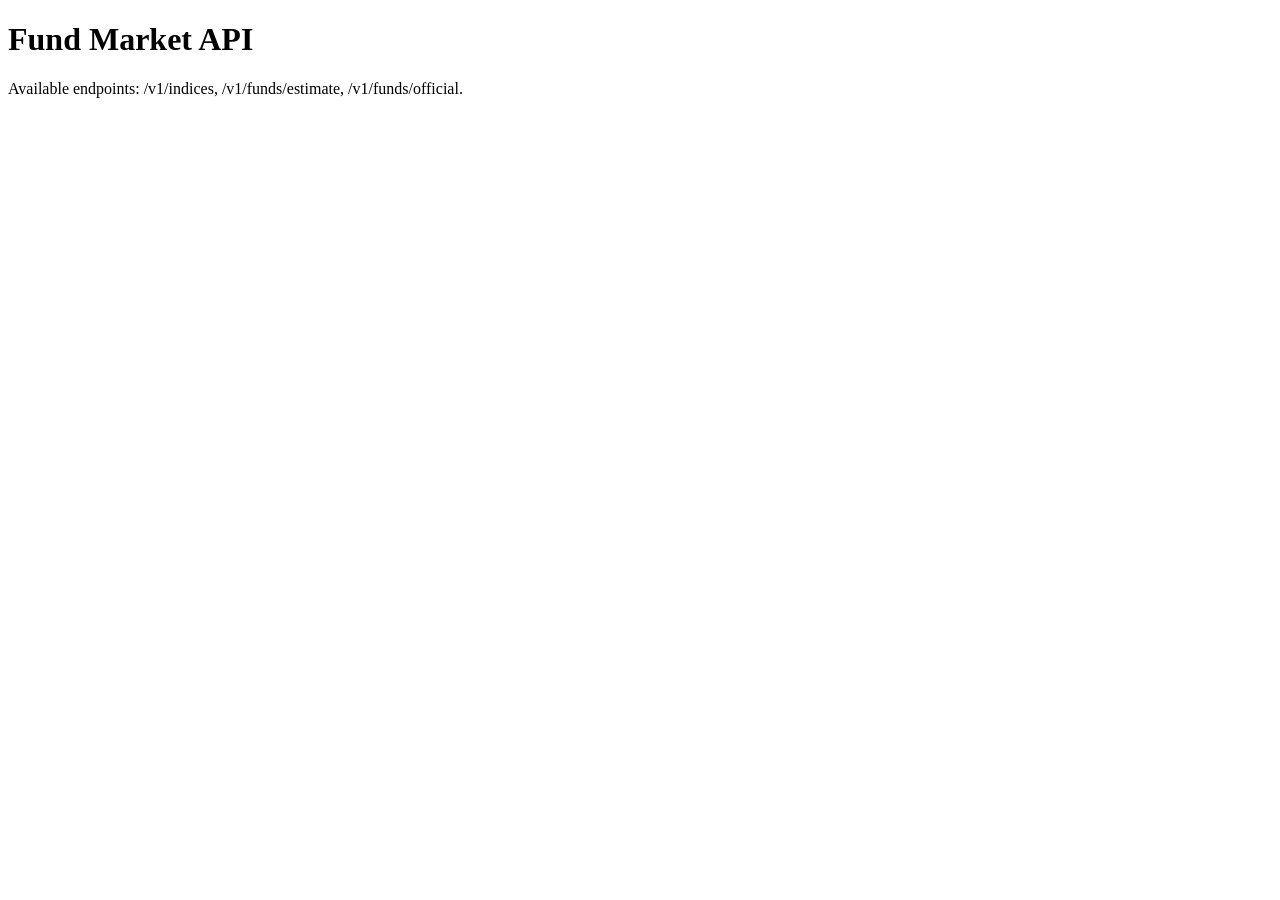
==== workers/fund-market-api/public/index.html @ 7fcfc0bc "feat: add Pages market data gateway" ====
<!doctype html>
<html lang="zh-CN">
  <head>
    <meta charset="utf-8" />
    <meta name="viewport" content="width=device-width, initial-scale=1" />
    <title>Fund Market API</title>
  </head>
  <body>
    <h1>Fund Market API</h1>
    <p>Available endpoints: /v1/indices, /v1/funds/estimate, /v1/funds/official.</p>
  </body>
</html>
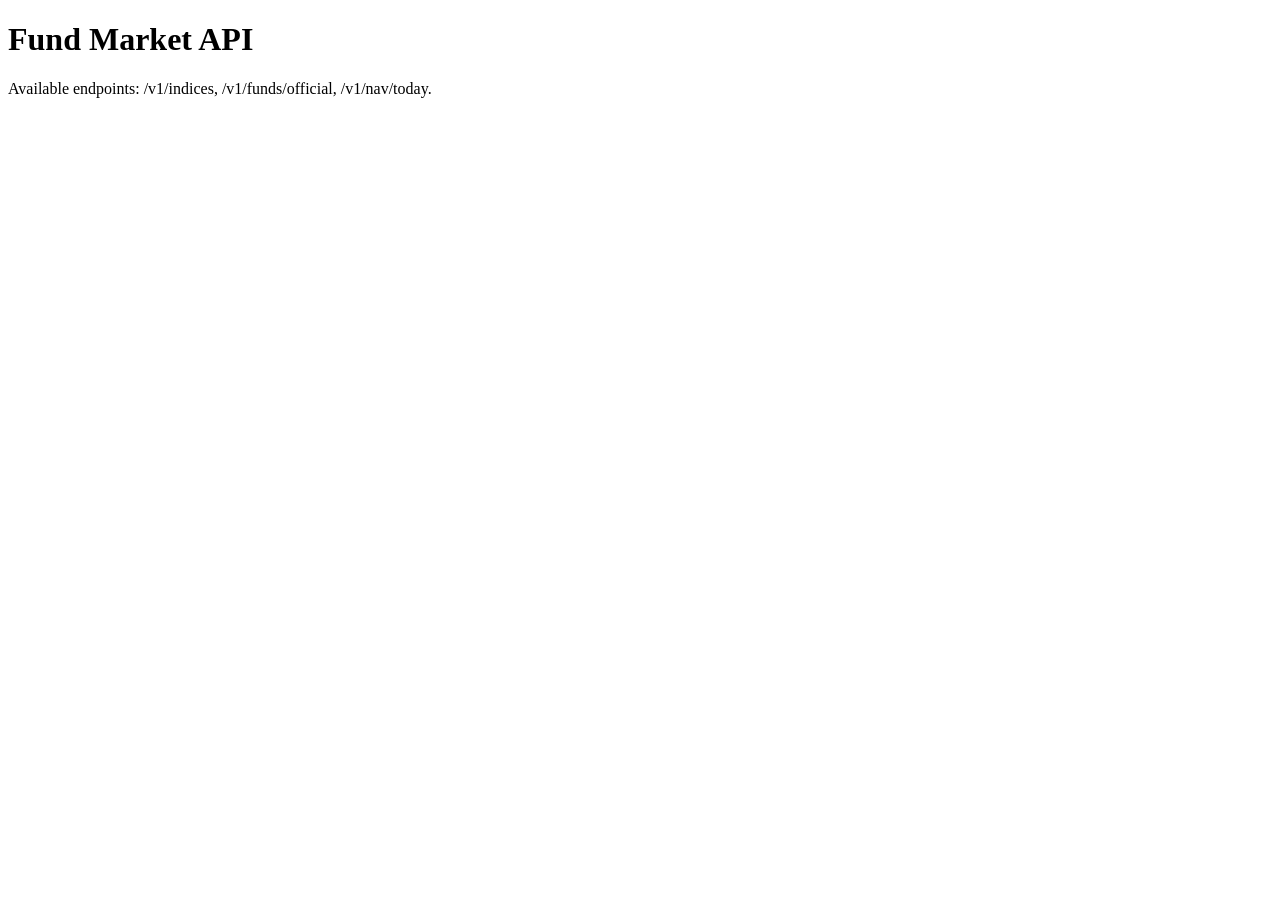
==== commit 9c0bc57d: "feat: update fund monitoring workflows" ====
--- a/workers/fund-market-api/public/index.html
+++ b/workers/fund-market-api/public/index.html
@@ -7,6 +7,6 @@
   </head>
   <body>
     <h1>Fund Market API</h1>
-    <p>Available endpoints: /v1/indices, /v1/funds/estimate, /v1/funds/official.</p>
+    <p>Available endpoints: /v1/indices, /v1/funds/official, /v1/nav/today.</p>
   </body>
 </html>
